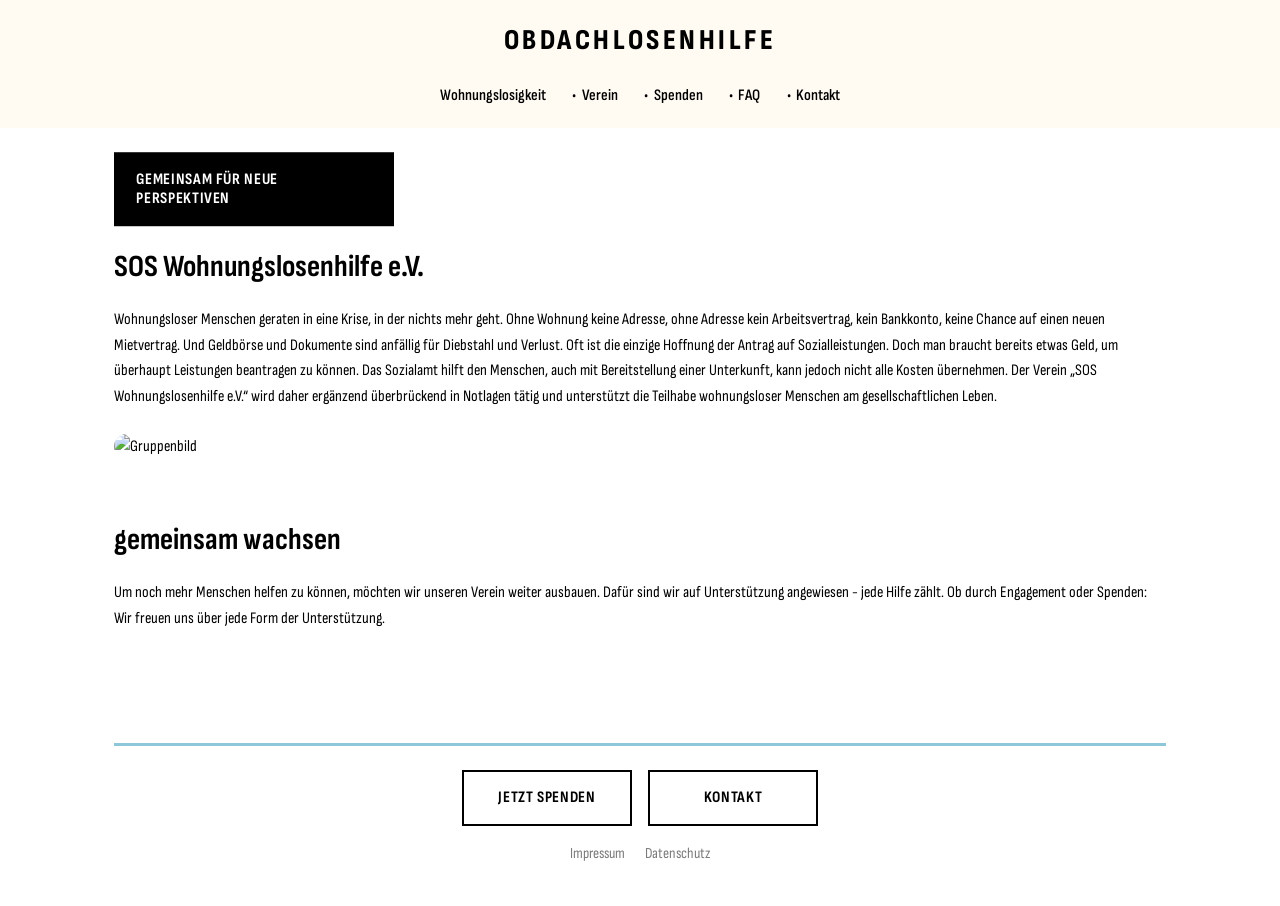
==== Startseite/Starseite.html @ 5abb0457 "Add files via upload" ====
<!DOCTYPE html>
<html lang="de">
  <head>
    <meta charset="UTF-8" />
    <meta name="viewport" content="width=device-width, initial-scale=1.0" />
    <title>Obdachlosenhilfe</title>
     <style>
  @import url('https://fonts.googleapis.com/css2?family=Sofia+Sans+Condensed:wght@300;400;500;600;700;800&display=swap');

  :root {
      --black: #000000;
      --white: #ffffff;
      --gray: #666666;
      --lightgray: #B6B8BA;
      --blue: #22A9AB;
      --lightblue: #A5DAEC;
      --orange: #F29F28;
      --content-width: 1200px;
  }

  /*Grundeinstellungen*/
  * {
      margin: 0;
      padding: 0;
      box-sizing: border-box;
  }

  body {
      font-family: 'Sofia Sans Condensed', 'Arial Narrow', Arial, sans-serif;
      line-height: 1.6;
      background-color: var(--white);
      color: var(--black);
  }

  .container {
      max-width: var(--content-width);
      margin: 0 auto;
      padding: 0 20px;
  }

  :root {
    color-scheme: light;
  }

  * {
    box-sizing: border-box;
  }

  body {
    margin: 0;
    line-height: 1.6;
  }

  body.menu-open {
    overflow: hidden;
  }

  .header {
    position: sticky;
    top: 0;
    z-index: 1000;
    background: rgba(255, 250, 242, 0.95);
    border-bottom: 1px solid var(--color-border);
    backdrop-filter: blur(10px);
    transition: transform 0.25s ease;
  }

  .header.is-hidden {
    transform: translateY(-100%);
  }

  .header__inner {
    max-width: 1200px;
    margin: 0 auto;
    display: flex;
    flex-direction: column;
    align-items: center;
    gap: 0.85rem;
    padding: 1.1rem 1.5rem 0.9rem;
  }

  .header__brand {
    color: var(--color-accent-strong);
    text-decoration: none;
    font-size: 1.8rem;
    font-weight: 800;
    letter-spacing: 0.12em;
    text-transform: uppercase;
  }

  .header__nav {
    display: flex;
    flex-wrap: wrap;
    justify-content: center;
    gap: 0.35rem;
  }

  .header__nav a {
    color: var(--color-accent);
    text-decoration: none;
    font-weight: 600;
    padding: 0.35rem 0.65rem;
  }

  .header__nav a::before {
    content: "•";
    margin-right: 0.35rem;
    color: var(--color-highlight);
  }

  .header__nav a:first-child::before {
    content: "";
    margin-right: 0;
  }

  .header__menu-button {
    display: none;
    align-items: center;
    justify-content: center;
    flex-direction: column;
    gap: 4px;
    width: 44px;
    height: 44px;
    border: 0;
    border-radius: 999px;
    background: transparent;
    cursor: pointer;
    padding: 0.35rem;
  }

  .header__menu-button span {
    display: block;
    width: 24px;
    height: 2px;
    background: var(--color-accent-strong);
    transition: transform 0.25s ease, opacity 0.25s ease;
  }

  .header__menu-button.is-open span:nth-child(1) {
    transform: translateY(6px) rotate(45deg);
  }

  .header__menu-button.is-open span:nth-child(2) {
    opacity: 0;
  }

  .header__menu-button.is-open span:nth-child(3) {
    transform: translateY(-6px) rotate(-45deg);
  }

  .overlay-menu {
    position: fixed;
    inset: 0;
    z-index: 1100;
    display: flex;
    align-items: center;
    justify-content: center;
    background: linear-gradient(135deg, var(--color-accent-strong), var(--color-accent));
    opacity: 0;
    visibility: hidden;
    pointer-events: none;
    transition: opacity 0.25s ease, visibility 0.25s ease;
  }

  .overlay-menu.is-open {
    opacity: 1;
    visibility: visible;
    pointer-events: auto;
  }

  .overlay-menu__close {
    position: absolute;
    top: 1.2rem;
    right: 1.2rem;
    border: 0;
    background: transparent;
    color: #fff;
    font-size: 2rem;
    cursor: pointer;
  }

  .overlay-menu__nav {
    display: flex;
    flex-direction: column;
    align-items: center;
    gap: 1rem;
  }

  .overlay-menu__nav a {
    color: #fff;
    text-decoration: none;
    font-size: 1.35rem;
    font-weight: 600;
  }

  .page {
    max-width: 1100px;
    margin: 0 auto;
    padding: 3rem 1.5rem 4rem;
  }

  .hero {
    background: transparent;
    border: 0;
    box-shadow: none;
    padding: 0;
  }

  .hero__image-wrap {
    position: relative;
    width: 100%;
    max-width: 1200px;
    margin: 0 auto;
    display: flex;
    justify-content: center;
    align-items: center;
  }

  .hero__image {
    display: block;
    width: 100%;
    max-width: 1200px;
    height: auto;
  }

  .hero__text-box {
    position: absolute;
    left: 0;
    top: 50%;
    transform: translateY(-50%);
    background: #000;
    color: #fff;
    padding: 1.1rem 1.4rem;
    max-width: 280px;
    text-transform: uppercase;
    font-weight: 700;
    letter-spacing: 0.04em;
    line-height: 1.2;
  }

  .hero__circle {
    position: absolute;
    right: 0;
    top: 50%;
    transform: translateY(-50%);
    width: 160px;
    height: 160px;
    border-radius: 50%;
    background: var(--color-highlight);
    color: #fff;
    display: flex;
    align-items: center;
    justify-content: center;
    text-align: center;
    text-transform: uppercase;
    font-weight: 700;
    letter-spacing: 0.04em;
    padding: 1rem;
    line-height: 1.2;
  }

  .content-section {
    margin-top: 2.5rem;
    padding: 0 0 1.5rem;
  }

  .content-section h2 {
    margin: 0 0 1rem;
    font-size: clamp(1.5rem, 2.4vw, 2rem);
  }

  .content-section p {
    margin: 0 0 1.5rem;
    color: var(--color-muted);
    font-size: 1rem;
  }

  .content-section__image {
    display: block;
    width: 100%;
    max-width: 1000px;
    height: auto;
    border-radius: 1rem;
  }

  .content-section--secondary {
    margin-top: 2rem;
  }

  .footer {
    max-width: 1100px;
    margin: 0 auto;
    padding: 0 1.5rem 2.5rem;
  }

  .footer__divider {
    height: 3px;
    background: #8fc7da;
    margin-bottom: 1.5rem;
  }

  .footer__actions {
    display: flex;
    justify-content: center;
    gap: 1rem;
    flex-wrap: wrap;
  }

  .footer__button {
    display: inline-flex;
    align-items: center;
    justify-content: center;
    min-width: 170px;
    padding: 0.8rem 1.2rem;
    text-decoration: none;
    font-weight: 700;
    text-transform: uppercase;
    letter-spacing: 0.04em;
    border: 2px solid;
    transition: all 0.25s ease;
  }

  .footer__button--orange {
    color: var(--color-highlight);
    border-color: var(--color-highlight);
    background: transparent;
  }

  .footer__button--orange:hover {
    background: var(--color-highlight);
    color: #fff;
  }

  .footer__button--blue {
    color: var(--color-accent);
    border-color: var(--color-accent);
    background: transparent;
  }

  .footer__button--blue:hover {
    background: var(--color-accent);
    color: #fff;
  }

  .footer__links {
    display: flex;
    justify-content: center;
    gap: 1.25rem;
    margin-top: 1rem;
  }

  .footer__links a {
    color: #7b7b7b;
    text-decoration: none;
    font-size: 0.95rem;
  }

  @media (max-width: 800px) {
    .header__inner {
      flex-direction: row;
      justify-content: space-between;
      align-items: center;
      padding: 1rem 1.25rem;
    }

    .header__brand {
      font-size: 1.25rem;
    }

    .header__nav {
      display: none;
    }

    .header__menu-button {
      display: flex;
    }

    .page {
      padding: 2rem 1rem 3rem;
    }

    .hero__text-box {
      position: static;
      transform: none;
      max-width: none;
      margin-top: 1rem;
      text-align: center;
    }

    .hero__circle {
      position: static;
      transform: none;
      margin: 1rem auto 0;
      width: 140px;
      height: 140px;
    }

    .hero__image-wrap {
      flex-direction: column;
    }
  }
     </style>
  </head>
  <body>
    <header class="header" id="site-header">
      <div class="header__inner">
        <a class="header__brand" href="Starseite.html" aria-label="Zur Startseite">Obdachlosenhilfe</a>

        <button
          class="header__menu-button"
          type="button"
          aria-label="Menü öffnen"
          aria-expanded="false"
          aria-controls="mobile-menu"
        >
          <span></span>
          <span></span>
          <span></span>
        </button>

        <nav class="header__nav" aria-label="Hauptnavigation">
          <a href="Starseite.html">Wohnungslosigkeit</a>
          <a href="../Verein/Starseite.html">Verein</a>
          <a href="../Spenden/Starseite.html">Spenden</a>
          <a href="../FAQ/Starseite.html">FAQ</a>
          <a href="../Kontakt/Starseite.html">Kontakt</a>
        </nav>
      </div>
    </header>

    <div class="overlay-menu" id="mobile-menu" aria-hidden="true">
      <button class="overlay-menu__close" type="button" aria-label="Menü schließen">×</button>
      <nav class="overlay-menu__nav" aria-label="Mobile Navigation">
        <a href="Starseite.html">Wohnungslosigkeit</a>
        <a href="../Verein/Starseite.html">Verein</a>
        <a href="../Spenden/Starseite.html">Spenden</a>
        <a href="../FAQ/Starseite.html">FAQ</a>
        <a href="../Kontakt/Starseite.html">Kontakt</a>
      </nav>
    </div>

    <main class="page">
      <section class="hero">
        <div class="hero__image-wrap">
          <img class="hero__image" src="Bild Startseite.png" alt="Menschen in der Gemeinschaft" />
          <div class="hero__text-box">
            <span>gemeinsam für neue perspektiven</span>
          </div>
          <div class="hero__circle">
            <span>deine spende zählt</span>
          </div>
        </div>
      </section>

      <section class="content-section">
        <h2>SOS Wohnungslosenhilfe e.V.</h2>
        <p>
          Wohnungsloser Menschen geraten in eine Krise, in der nichts mehr geht. Ohne Wohnung keine
          Adresse, ohne Adresse kein Arbeitsvertrag, kein Bankkonto, keine Chance auf einen neuen
          Mietvertrag. Und Geldbörse und Dokumente sind anfällig für Diebstahl und Verlust. Oft ist
          die einzige Hoffnung der Antrag auf Sozialleistungen. Doch man braucht bereits etwas Geld,
          um überhaupt Leistungen beantragen zu können. Das Sozialamt hilft den Menschen, auch mit
          Bereitstellung einer Unterkunft, kann jedoch nicht alle Kosten übernehmen. Der Verein „SOS
          Wohnungslosenhilfe e.V.“ wird daher ergänzend überbrückend in Notlagen tätig und
          unterstützt die Teilhabe wohnungsloser Menschen am gesellschaftlichen Leben.
        </p>

        <img class="content-section__image" src="Bild Startseite.png" alt="Gruppenbild" />
      </section>

      <section class="content-section content-section--secondary">
        <h2>gemeinsam wachsen</h2>
        <p>
          Um noch mehr Menschen helfen zu können, möchten wir unseren Verein weiter ausbauen. Dafür
          sind wir auf Unterstützung angewiesen - jede Hilfe zählt. Ob durch Engagement oder Spenden:
          Wir freuen uns über jede Form der Unterstützung.
        </p>
      </section>
    </main>

    <footer class="footer">
      <div class="footer__divider"></div>
      <div class="footer__actions">
        <a class="footer__button footer__button--orange" href="../Spenden/Starseite.html">Jetzt spenden</a>
        <a class="footer__button footer__button--blue" href="../Kontakt/Starseite.html">Kontakt</a>
      </div>
      <div class="footer__links">
        <a href="#">Impressum</a>
        <a href="#">Datenschutz</a>
      </div>
    </footer>

    <script src="script.js"></script>
  </body>
</html>
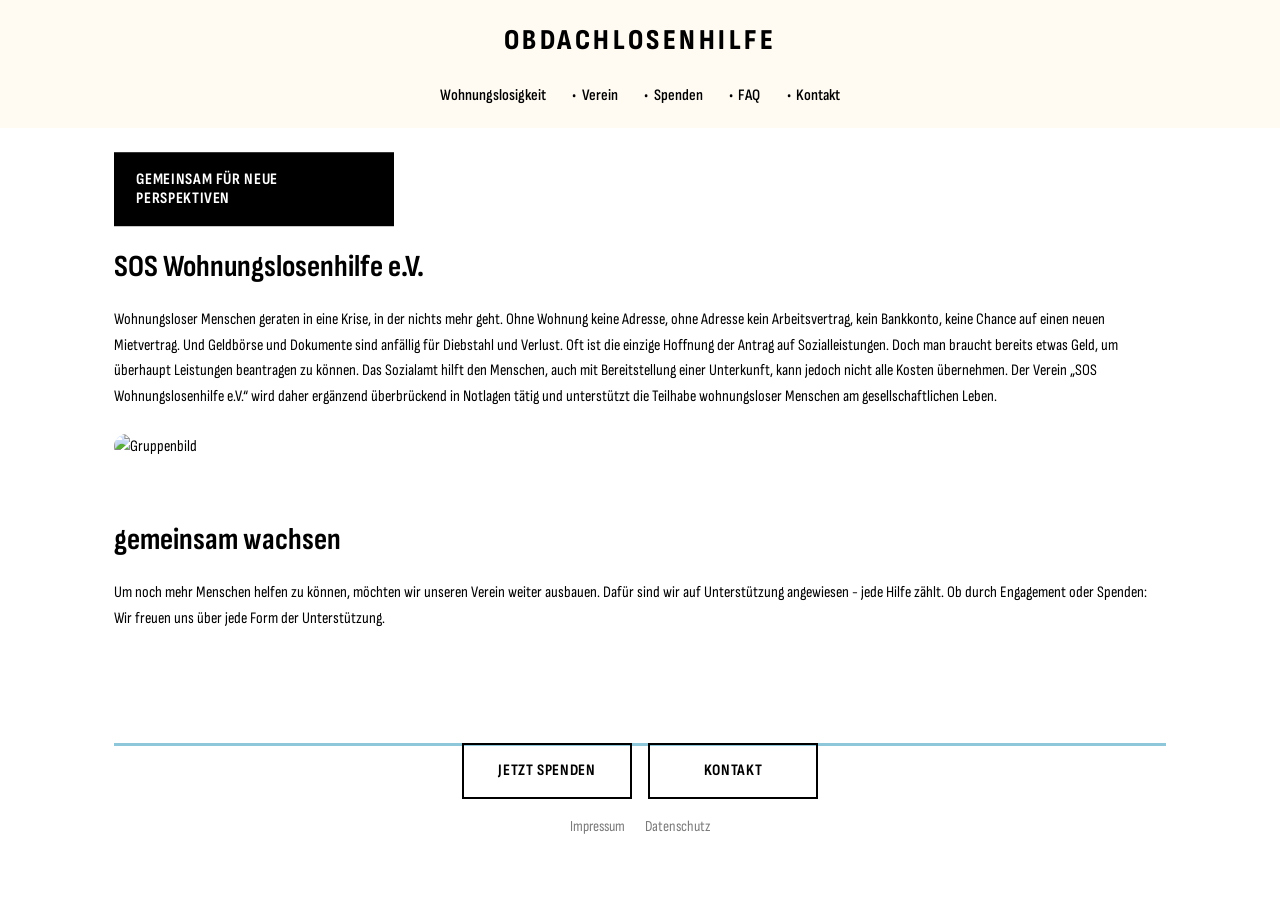
==== commit f80b77ed: "Fix HTML structure and update footer links" ====
--- a/Startseite/Starseite.html
+++ b/Startseite/Starseite.html
@@ -478,12 +478,13 @@
       </section>
     </main>
 
-    <footer class="footer">
-      <div class="footer__divider"></div>
+   <footer class="footer" id="kontakt">
+      <div class="footer__divider">
+        
       <div class="footer__actions">
-        <a class="footer__button footer__button--orange" href="../Spenden/Starseite.html">Jetzt spenden</a>
-        <a class="footer__button footer__button--blue" href="../Kontakt/Starseite.html">Kontakt</a>
-      </div>
+  <a class="footer__button footer__button--orange" href="../Spenden/Spenden.html">Jetzt spenden</a>
+  <a class="footer__button footer__button--blue" href="#kontakt">Kontakt</a>
+</div>
       <div class="footer__links">
         <a href="#">Impressum</a>
         <a href="#">Datenschutz</a>
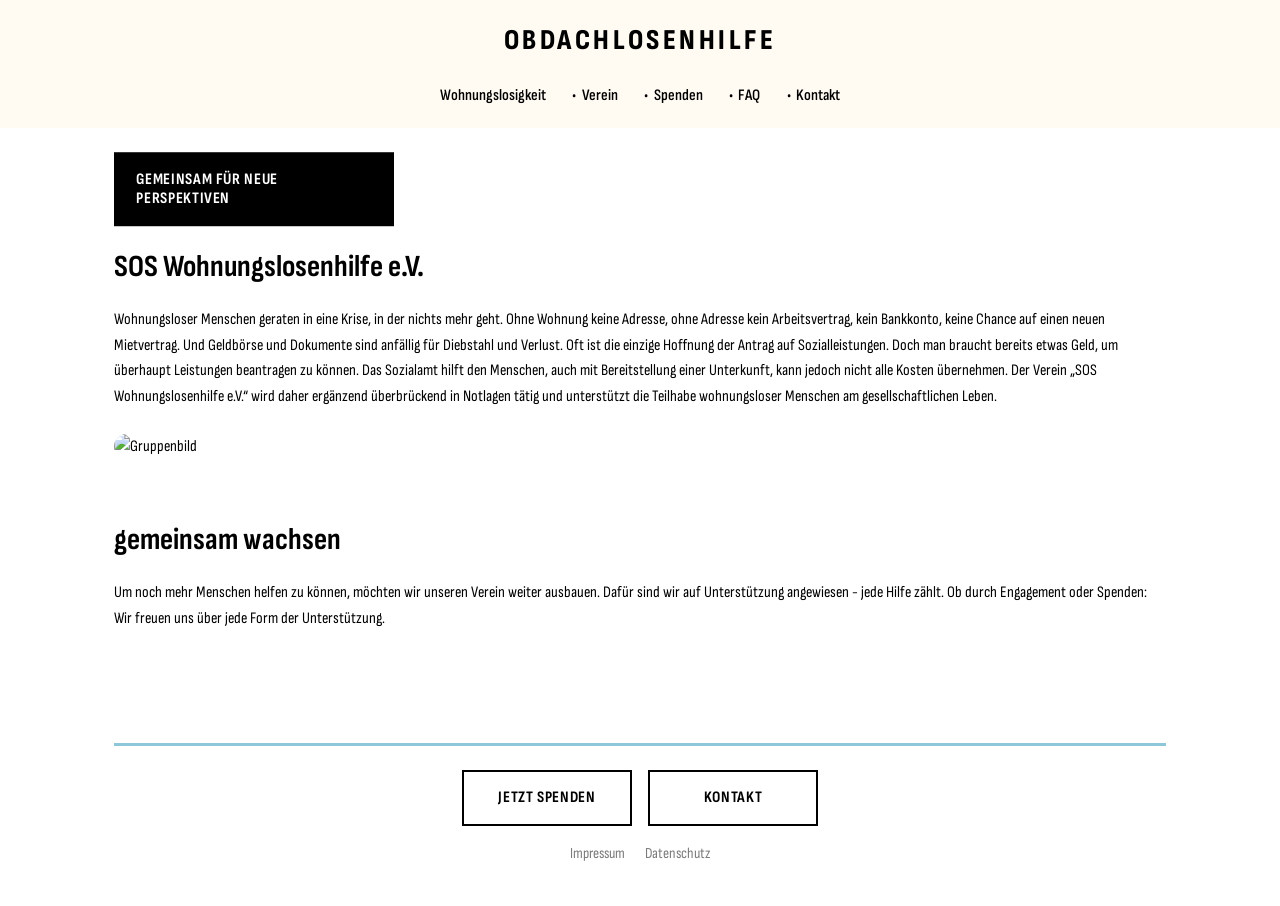
==== commit 44aceba1: "Refactor HTML structure and styles in Starseite.html" ====
--- a/Startseite/Starseite.html
+++ b/Startseite/Starseite.html
@@ -478,13 +478,12 @@
       </section>
     </main>
 
-   <footer class="footer" id="kontakt">
-      <div class="footer__divider">
-        
+    <footer class="footer">
+      <div class="footer__divider"></div>
       <div class="footer__actions">
-  <a class="footer__button footer__button--orange" href="../Spenden/Spenden.html">Jetzt spenden</a>
-  <a class="footer__button footer__button--blue" href="#kontakt">Kontakt</a>
-</div>
+        <a class="footer__button footer__button--orange" href="../Spenden/Starseite.html">Jetzt spenden</a>
+        <a class="footer__button footer__button--blue" href="../Kontakt/Starseite.html">Kontakt</a>
+      </div>
       <div class="footer__links">
         <a href="#">Impressum</a>
         <a href="#">Datenschutz</a>
